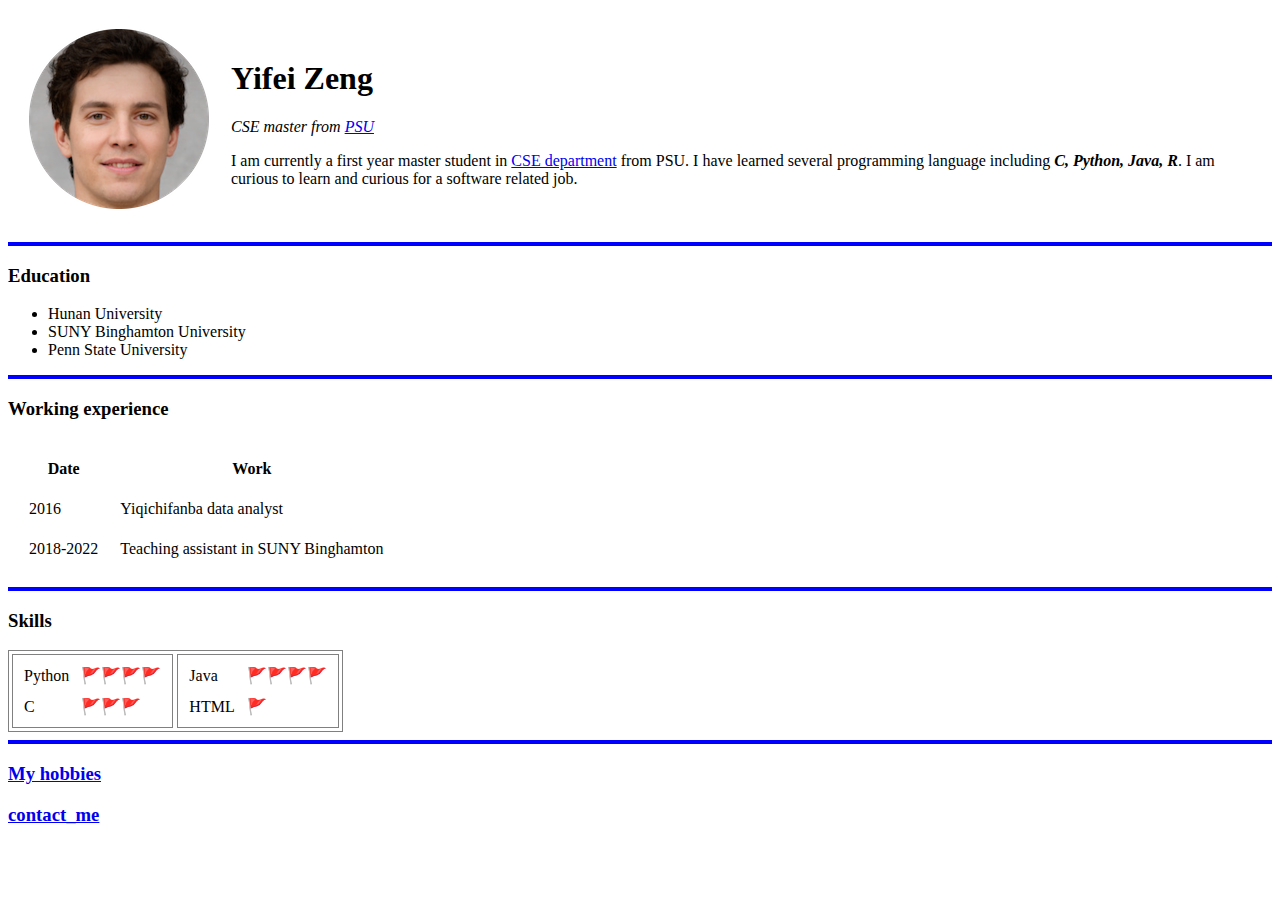
==== index.html @ 238bfcd8 "Added initial CV web files" ====
<!DOCTYPE html>
<html lang="en" dir="ltr">
  <head>
    <meta charset="utf-8">
    <title>🔥Yifei Zeng's Personal Site🔥</title>
  </head>
  <body>
    <table cellspacing="20">
      <tr>
        <td><img src="fakeme.png" alt="This is a fake selfie."></td>
        <td><h1>Yifei Zeng</h1>
        <p><em>CSE master from <a href="https://www.psu.edu/">PSU</a></em></p>
        <p>I am currently a first year master student in <a href="https://www.eecs.psu.edu/">CSE department</a> from PSU. I have learned several programming
        language including <em><b>C, Python, Java, R</b></em>. I am curious to learn and curious for a software related job.</p></td>
      </tr>
    </table>
    <hr size="4" noshade color="blue">
    <h3>Education</h3>
    <ul>
      <li>Hunan University</li>
      <li>SUNY Binghamton University</li>
      <li>Penn State University</li>
    </ul>
    <hr size="4" noshade color="blue">
    <h3>Working experience</h3>
    <table cellspacing="20">
      <thead>
        <tr>
          <th>Date</th>
          <th>Work</th>
        </tr>
      </thead>
      <tbody>
        <tr>
          <td>2016</td>
          <td>Yiqichifanba data analyst</td>
        </tr>
        <tr>
          <td>2018-2022</td>
          <td>Teaching assistant in SUNY Binghamton</td>
        </tr>
      </tbody>
    </table>
    <hr size="4" noshade color="blue">
    <h3>Skills</h3>
    <table frame="box">
      <tbody>
        <tr>
          <td>
            <table frame="box" cellspacing="10">
              <tbody>
                <tr>
                  <td>Python</td>
                  <td>🚩🚩🚩🚩</td>
                </tr>
                <tr>
                  <td>C</td>
                  <td>🚩🚩🚩</td>
                </tr>
              </tbody>
            </table></td>
          <td>
            <table frame="box" cellspacing="10">
              <tbody>
                <tr>
                  <td>Java</td>
                  <td>🚩🚩🚩🚩</td>
                </tr>
                <tr>
                  <td>HTML</td>
                  <td>🚩</td>
                </tr>
              </tbody>
            </table>
          </td>
        </tr>
      </tbody>
    </table>
    <hr size="4" noshade color="blue">
    <h3><a href="hobbies.html">My hobbies</a></h3>
    <h3><a href="contact-me.html">contact_me</a></h3>
  </body>
</html>
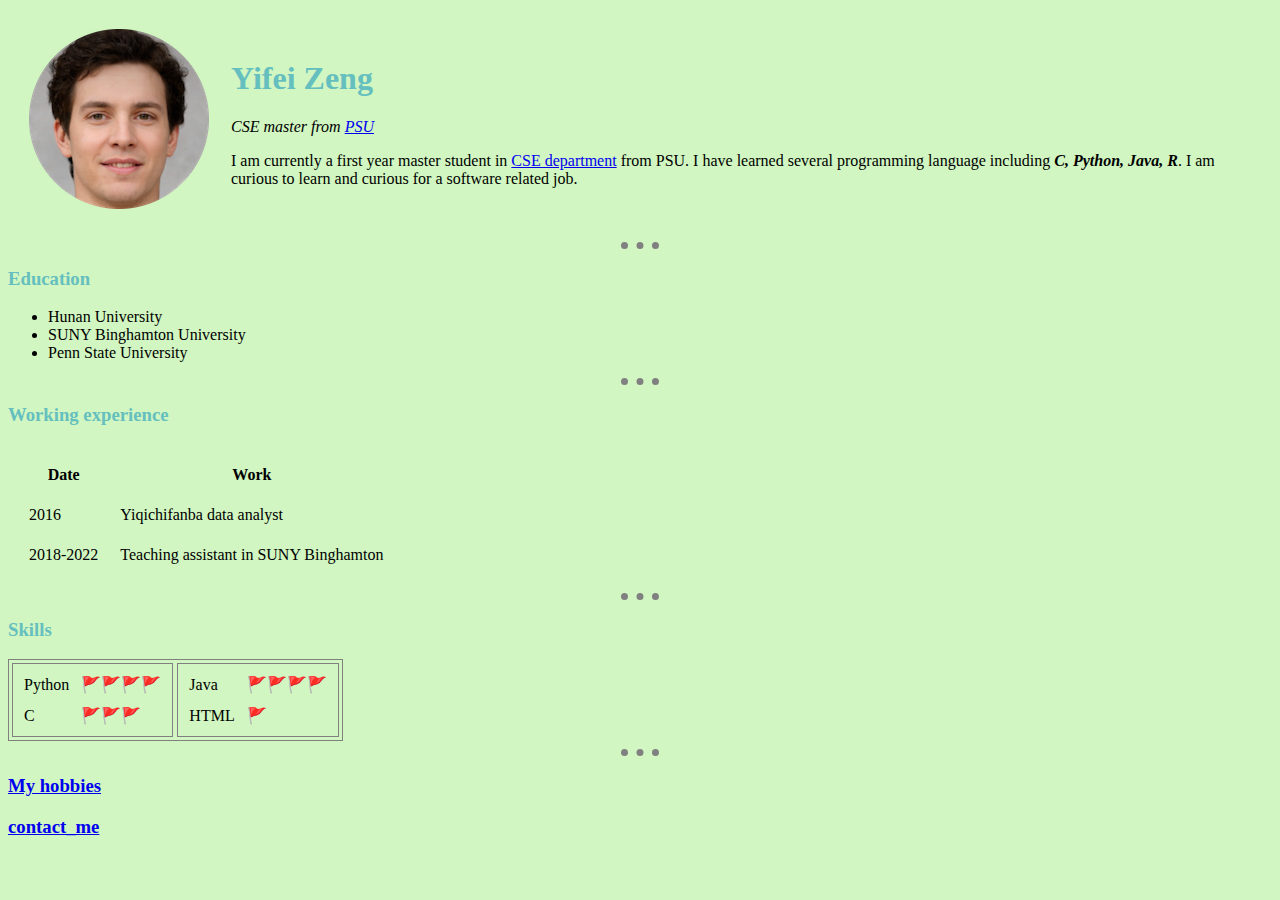
==== commit 62a9ac9c: "Add files via upload" ====
--- a/index.html
+++ b/index.html
@@ -3,6 +3,7 @@
   <head>
     <meta charset="utf-8">
     <title>🔥Yifei Zeng's Personal Site🔥</title>
+    <link rel="stylesheet" href="css/styles.css">
   </head>
   <body>
     <table cellspacing="20">
@@ -14,14 +15,14 @@
         language including <em><b>C, Python, Java, R</b></em>. I am curious to learn and curious for a software related job.</p></td>
       </tr>
     </table>
-    <hr size="4" noshade color="blue">
+    <hr>
     <h3>Education</h3>
     <ul>
       <li>Hunan University</li>
       <li>SUNY Binghamton University</li>
       <li>Penn State University</li>
     </ul>
-    <hr size="4" noshade color="blue">
+    <hr>
     <h3>Working experience</h3>
     <table cellspacing="20">
       <thead>
@@ -41,7 +42,7 @@
         </tr>
       </tbody>
     </table>
-    <hr size="4" noshade color="blue">
+    <hr>
     <h3>Skills</h3>
     <table frame="box">
       <tbody>
@@ -76,7 +77,7 @@
         </tr>
       </tbody>
     </table>
-    <hr size="4" noshade color="blue">
+    <hr>
     <h3><a href="hobbies.html">My hobbies</a></h3>
     <h3><a href="contact-me.html">contact_me</a></h3>
   </body>
--- a/css/styles.css
+++ b/css/styles.css
@@ -0,0 +1,17 @@
+body {
+  background-color: #d1f6c1;
+}
+hr {
+  border-style: dotted none none none;
+  border-width: 7px;
+  border-color: grey;
+  width: 3%;
+}
+h1 {
+  color: #66BFBF;
+  font-family: fangsong;
+}
+h3 {
+  color: #66BFBF;
+  font-family: fantasy;
+}
